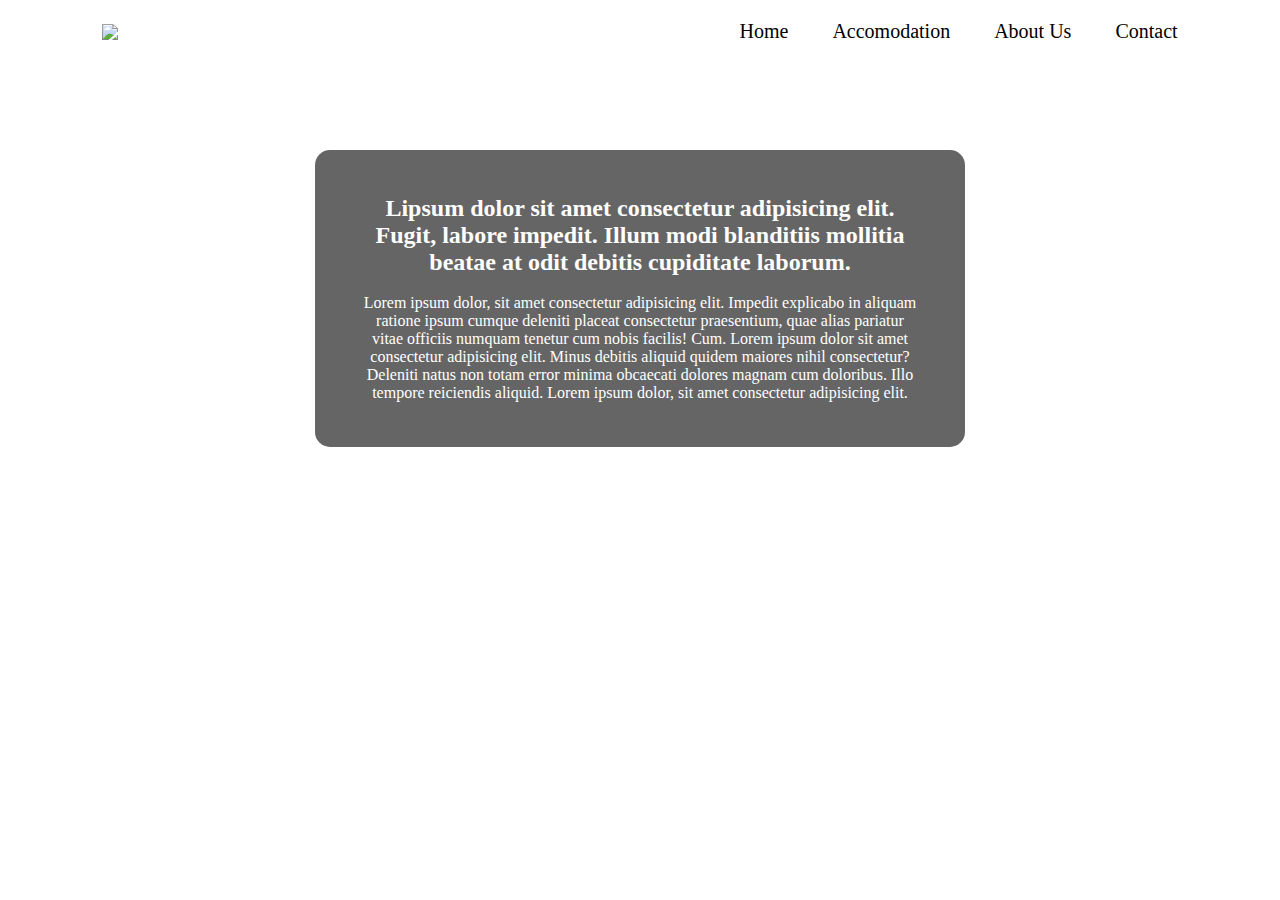
==== about.html @ 5f52f64f "Add files via upload" ====
<!DOCTYPE html>
<html lang="en">
<head>
    <meta charset="UTF-8">
    <meta http-equiv="X-UA-Compatible" content="IE=edge">
    <meta name="viewport" content="width=device-width, initial-scale=1.0">
    <title>Document</title>
    <link rel="stylesheet" href="accomodation.css">
</head>
<body>

    <div id="hero">

        <video autoplay  muted class="back-video">
            <source src="aboutus.mp4"  type="video/mp4"> 
        </video>


        <nav>
            <img src="beach.png" class="logo">
            <ul>
                <li><a href="index.html">Home</a></li>
                <li><a href="accomodation.html">Accomodation</a></li>
                <li><a href="about.html">About Us</a></li>
                <li><a href="contact.html">Contact</a></li>
            </ul>
        </nav>
        
        <div class="box">
            <h2 style="color: white;"><strong> Lipsum dolor sit amet consectetur adipisicing elit. Fugit, labore impedit. Illum modi blanditiis mollitia beatae at odit debitis cupiditate laborum.</strong>
            </h2><br>
            <p>Lorem ipsum dolor, sit amet consectetur adipisicing elit. Impedit explicabo in aliquam ratione ipsum cumque deleniti placeat consectetur praesentium, quae alias pariatur vitae officiis numquam tenetur cum nobis facilis! Cum. Lorem ipsum dolor sit amet consectetur adipisicing elit. Minus debitis aliquid quidem maiores nihil consectetur? Deleniti natus non totam error minima obcaecati dolores magnam cum doloribus. Illo tempore reiciendis aliquid. Lorem ipsum dolor, sit amet consectetur adipisicing elit. </p>
        </div>


    </div>
</body>
</html>
---- accomodation.css ----
*{
    margin: 0;
    padding: 0;
    box-sizing: border-box;
}

.hero{
    width: 100%;
    height: 100vh;
    position: relative;
    padding: 0 5%;
    display: flex;
    align-items: center;
    justify-content: center;
}

nav{
    width: 100%;
    position:absolute;
    padding: 20px 8%;
    display: flex;
    align-items: center;
    justify-content: space-between;
    left: 0;
    top: 0;
}

nav .logo{
    width: 80px;
}

nav ul li{
    display: inline-block;
    margin-left: 40px;
    display: inline-block;
    margin-left: 40px;
}

nav ul li a{
    cursor: pointer;
    color: black;
    font-size: 20px;
    text-decoration: none;
}

.content{
    text-align: center;
    margin-top: 18%;

}
.content h1{
    font-size: 150px;
    font-weight: 500px;
    color: black;  
    transition: 0.5s;  
    opacity: 90%;
}

.content h1:hover{
    -webkit-text-stroke:2px white;
    color: transparent;
}
.content a{
    text-decoration: none;
    display: inline-block;
    font-size: 25px;
    border: 3px solid black;
    border-radius: 50px;
    padding: 15px 80px;
    margin-top: 17px;
    color: black;
    
}
.back-video{
    position: absolute;
    right: 0;
    left: -10;
    bottom: 0;
    z-index: -1;
    
}

.box{
    width: 650px;
    background-color: black; 
    padding: 45px;
    text-align: center;
    margin: auto;
    margin-top: 150px;
    color: white;
    opacity: 0.60;
    border-radius: 15px;
}
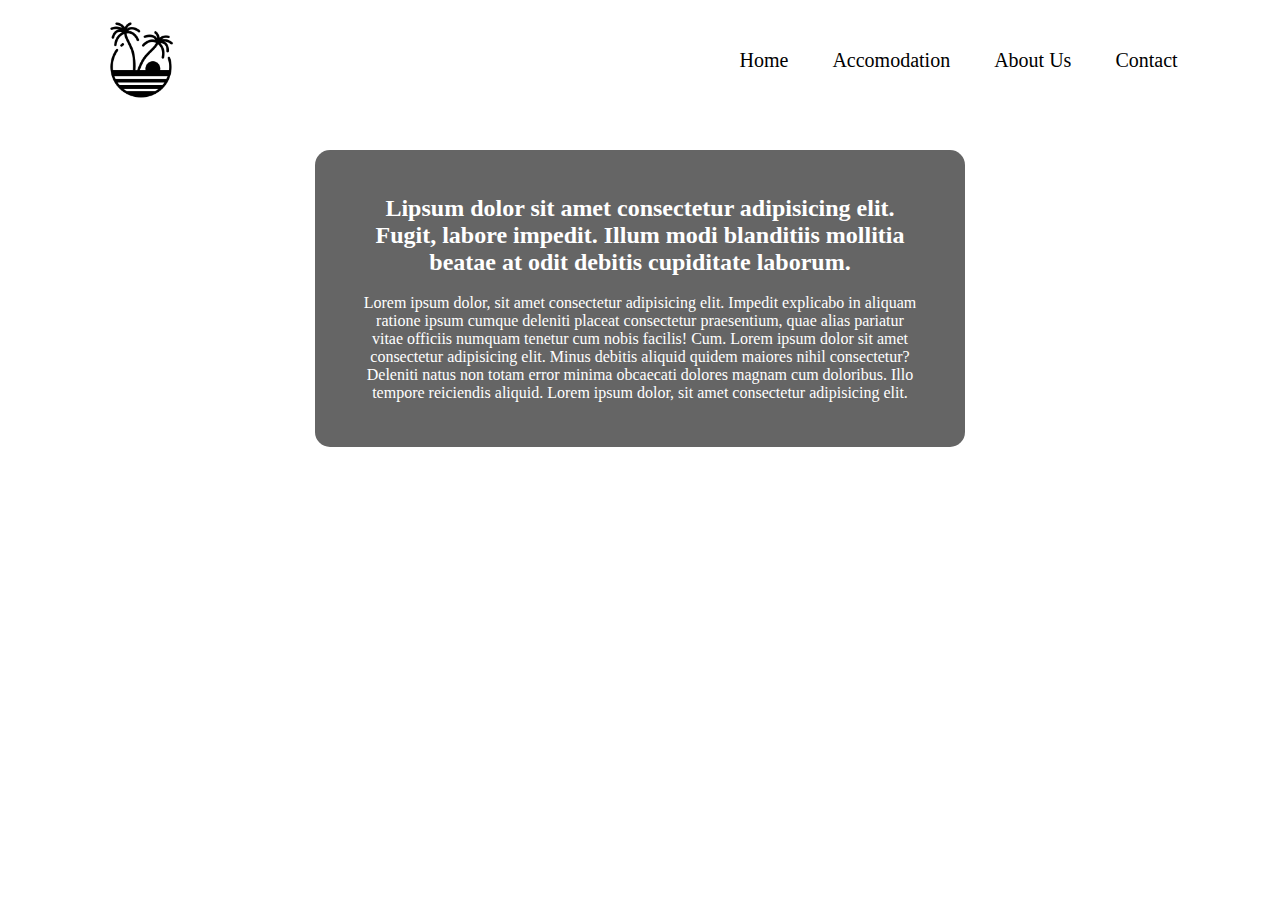
==== commit 2054dad7: "Add files via upload" ====
--- a/about.html
+++ b/about.html
@@ -12,7 +12,7 @@
     <div id="hero">
 
         <video autoplay  muted class="back-video">
-            <source src="aboutus.mp4"  type="video/mp4"> 
+            <source src="Pexels Videos 1893625.mp4"  type="video/mp4"> 
         </video>
 
 
